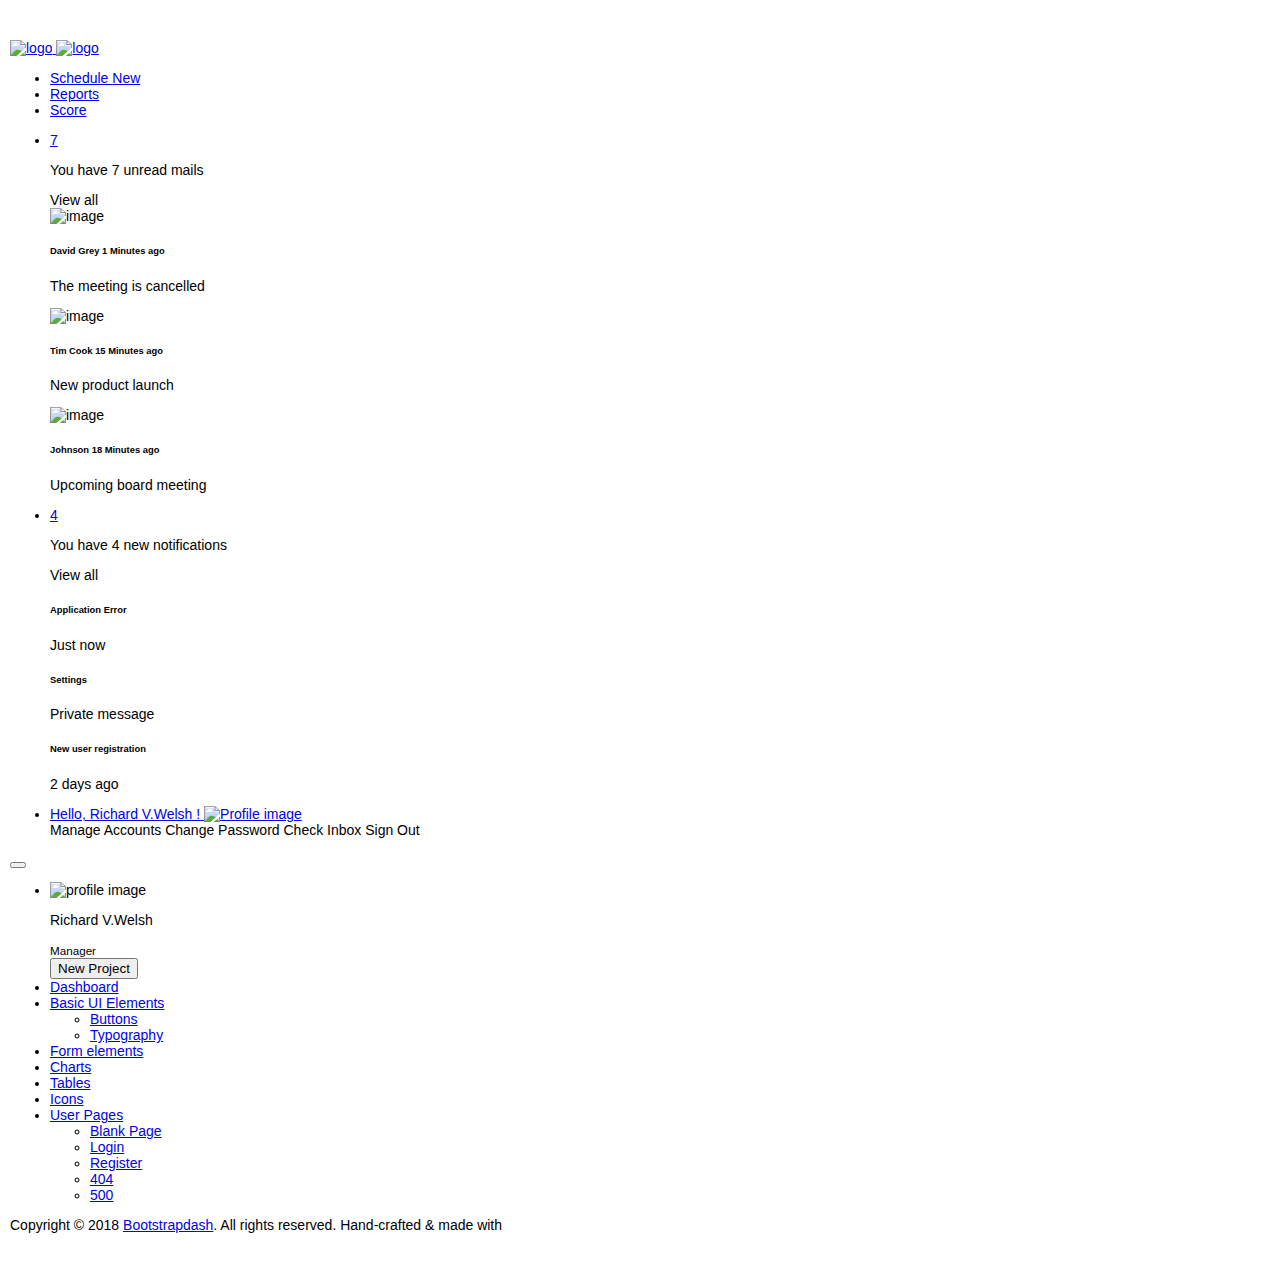
==== src/main/resources/templates/sysadmin/index.html @ c3a9cc81 "full calendar design" ====
<!DOCTYPE html>
<html lang="zh-cn" xmlns:th="http://www.thymeleaf.org">

<head>
  <!-- Required meta tags -->
  <meta charset="utf-8">
  <meta name="viewport" content="width=device-width, initial-scale=1, shrink-to-fit=no">
  <title>Star Admin Free Bootstrap Admin Dashboard Template</title>
  <!-- plugins:css -->
  <link rel="stylesheet" href="vendors/iconfonts/mdi/css/materialdesignicons.min.css">
  <link rel="stylesheet" href="vendors/css/vendor.bundle.base.css">
  <link rel="stylesheet" href="vendors/css/vendor.bundle.addons.css">
  <!-- endinject -->
  <!-- plugin css for this page -->
  <!-- End plugin css for this page -->
  <!-- inject:css -->
  <link rel="stylesheet" th:href="@{/css/style.css}">
  <link rel="stylesheet" th:href="@{/css/main.css}">
  <!-- endinject -->
  <link rel="shortcut icon" href="images/favicon.png" />
  <style>

    body {
      margin: 40px 10px;
      padding: 0;
      font-family: Arial, Helvetica Neue, Helvetica, sans-serif;
      font-size: 14px;
    }
  
    #calendar {
      max-width: 1400px;
      margin: 0 auto;
    }
  
  </style>
</head>

<body>
  <div class="container-scroller">
    <!-- partial:partials/_navbar.html -->
    <nav class="navbar default-layout col-lg-12 col-12 p-0 fixed-top d-flex flex-row">
      <div class="text-center navbar-brand-wrapper d-flex align-items-top justify-content-center">
        <a class="navbar-brand brand-logo" href="index.html">
          <img src="images/logo.svg" alt="logo" />
        </a>
        <a class="navbar-brand brand-logo-mini" href="index.html">
          <img src="images/logo-mini.svg" alt="logo" />
        </a>
      </div>
      <div class="navbar-menu-wrapper d-flex align-items-center">
        <ul class="navbar-nav navbar-nav-left header-links d-none d-md-flex">
          <li class="nav-item">
            <a href="#" class="nav-link">Schedule
              <span class="badge badge-primary ml-1">New</span>
            </a>
          </li>
          <li class="nav-item active">
            <a href="#" class="nav-link">
              <i class="mdi mdi-elevation-rise"></i>Reports</a>
          </li>
          <li class="nav-item">
            <a href="#" class="nav-link">
              <i class="mdi mdi-bookmark-plus-outline"></i>Score</a>
          </li>
        </ul>
        <ul class="navbar-nav navbar-nav-right">
          <li class="nav-item dropdown">
            <a class="nav-link count-indicator dropdown-toggle" id="messageDropdown" href="#" data-toggle="dropdown"
              aria-expanded="false">
              <i class="mdi mdi-file-document-box"></i>
              <span class="count">7</span>
            </a>
            <div class="dropdown-menu dropdown-menu-right navbar-dropdown preview-list"
              aria-labelledby="messageDropdown">
              <div class="dropdown-item">
                <p class="mb-0 font-weight-normal float-left">You have 7 unread mails
                </p>
                <span class="badge badge-info badge-pill float-right">View all</span>
              </div>
              <div class="dropdown-divider"></div>
              <a class="dropdown-item preview-item">
                <div class="preview-thumbnail">
                  <img src="images/faces/face4.jpg" alt="image" class="profile-pic">
                </div>
                <div class="preview-item-content flex-grow">
                  <h6 class="preview-subject ellipsis font-weight-medium text-dark">David Grey
                    <span class="float-right font-weight-light small-text">1 Minutes ago</span>
                  </h6>
                  <p class="font-weight-light small-text">
                    The meeting is cancelled
                  </p>
                </div>
              </a>
              <div class="dropdown-divider"></div>
              <a class="dropdown-item preview-item">
                <div class="preview-thumbnail">
                  <img src="images/faces/face2.jpg" alt="image" class="profile-pic">
                </div>
                <div class="preview-item-content flex-grow">
                  <h6 class="preview-subject ellipsis font-weight-medium text-dark">Tim Cook
                    <span class="float-right font-weight-light small-text">15 Minutes ago</span>
                  </h6>
                  <p class="font-weight-light small-text">
                    New product launch
                  </p>
                </div>
              </a>
              <div class="dropdown-divider"></div>
              <a class="dropdown-item preview-item">
                <div class="preview-thumbnail">
                  <img src="images/faces/face3.jpg" alt="image" class="profile-pic">
                </div>
                <div class="preview-item-content flex-grow">
                  <h6 class="preview-subject ellipsis font-weight-medium text-dark"> Johnson
                    <span class="float-right font-weight-light small-text">18 Minutes ago</span>
                  </h6>
                  <p class="font-weight-light small-text">
                    Upcoming board meeting
                  </p>
                </div>
              </a>
            </div>
          </li>
          <li class="nav-item dropdown">
            <a class="nav-link count-indicator dropdown-toggle" id="notificationDropdown" href="#"
              data-toggle="dropdown">
              <i class="mdi mdi-bell"></i>
              <span class="count">4</span>
            </a>
            <div class="dropdown-menu dropdown-menu-right navbar-dropdown preview-list"
              aria-labelledby="notificationDropdown">
              <a class="dropdown-item">
                <p class="mb-0 font-weight-normal float-left">You have 4 new notifications
                </p>
                <span class="badge badge-pill badge-warning float-right">View all</span>
              </a>
              <div class="dropdown-divider"></div>
              <a class="dropdown-item preview-item">
                <div class="preview-thumbnail">
                  <div class="preview-icon bg-success">
                    <i class="mdi mdi-alert-circle-outline mx-0"></i>
                  </div>
                </div>
                <div class="preview-item-content">
                  <h6 class="preview-subject font-weight-medium text-dark">Application Error</h6>
                  <p class="font-weight-light small-text">
                    Just now
                  </p>
                </div>
              </a>
              <div class="dropdown-divider"></div>
              <a class="dropdown-item preview-item">
                <div class="preview-thumbnail">
                  <div class="preview-icon bg-warning">
                    <i class="mdi mdi-comment-text-outline mx-0"></i>
                  </div>
                </div>
                <div class="preview-item-content">
                  <h6 class="preview-subject font-weight-medium text-dark">Settings</h6>
                  <p class="font-weight-light small-text">
                    Private message
                  </p>
                </div>
              </a>
              <div class="dropdown-divider"></div>
              <a class="dropdown-item preview-item">
                <div class="preview-thumbnail">
                  <div class="preview-icon bg-info">
                    <i class="mdi mdi-email-outline mx-0"></i>
                  </div>
                </div>
                <div class="preview-item-content">
                  <h6 class="preview-subject font-weight-medium text-dark">New user registration</h6>
                  <p class="font-weight-light small-text">
                    2 days ago
                  </p>
                </div>
              </a>
            </div>
          </li>
          <li class="nav-item dropdown d-none d-xl-inline-block">
            <a class="nav-link dropdown-toggle" id="UserDropdown" href="#" data-toggle="dropdown" aria-expanded="false">
              <span class="profile-text">Hello, Richard V.Welsh !</span>
              <img class="img-xs rounded-circle" src="images/faces/face1.jpg" alt="Profile image">
            </a>
            <div class="dropdown-menu dropdown-menu-right navbar-dropdown" aria-labelledby="UserDropdown">
              <a class="dropdown-item p-0">
                <div class="d-flex border-bottom">
                  <div class="py-3 px-4 d-flex align-items-center justify-content-center">
                    <i class="mdi mdi-bookmark-plus-outline mr-0 text-gray"></i>
                  </div>
                  <div class="py-3 px-4 d-flex align-items-center justify-content-center border-left border-right">
                    <i class="mdi mdi-account-outline mr-0 text-gray"></i>
                  </div>
                  <div class="py-3 px-4 d-flex align-items-center justify-content-center">
                    <i class="mdi mdi-alarm-check mr-0 text-gray"></i>
                  </div>
                </div>
              </a>
              <a class="dropdown-item mt-2">
                Manage Accounts
              </a>
              <a class="dropdown-item">
                Change Password
              </a>
              <a class="dropdown-item">
                Check Inbox
              </a>
              <a class="dropdown-item">
                Sign Out
              </a>
            </div>
          </li>
        </ul>
        <button class="navbar-toggler navbar-toggler-right d-lg-none align-self-center" type="button"
          data-toggle="offcanvas">
          <span class="mdi mdi-menu"></span>
        </button>
      </div>
    </nav>
    <!-- partial -->
    <div class="container-fluid page-body-wrapper">
      <!-- partial:partials/_sidebar.html -->
      <nav class="sidebar sidebar-offcanvas" id="sidebar">
        <ul class="nav">
          <li class="nav-item nav-profile">
            <div class="nav-link">
              <div class="user-wrapper">
                <div class="profile-image">
                  <img src="images/faces/face1.jpg" alt="profile image">
                </div>
                <div class="text-wrapper">
                  <p class="profile-name">Richard V.Welsh</p>
                  <div>
                    <small class="designation text-muted">Manager</small>
                    <span class="status-indicator online"></span>
                  </div>
                </div>
              </div>
              <button class="btn btn-success btn-block">New Project
                <i class="mdi mdi-plus"></i>
              </button>
            </div>
          </li>
          <li class="nav-item">
            <a class="nav-link" href="index.html">
              <i class="menu-icon mdi mdi-television"></i>
              <span class="menu-title">Dashboard</span>
            </a>
          </li>
          <li class="nav-item">
            <a class="nav-link" data-toggle="collapse" href="#ui-basic" aria-expanded="false" aria-controls="ui-basic">
              <i class="menu-icon mdi mdi-content-copy"></i>
              <span class="menu-title">Basic UI Elements</span>
              <i class="menu-arrow"></i>
            </a>
            <div class="collapse" id="ui-basic">
              <ul class="nav flex-column sub-menu">
                <li class="nav-item">
                  <a class="nav-link" href="pages/ui-features/buttons.html">Buttons</a>
                </li>
                <li class="nav-item">
                  <a class="nav-link" href="pages/ui-features/typography.html">Typography</a>
                </li>
              </ul>
            </div>
          </li>
          <li class="nav-item">
            <a class="nav-link" href="pages/forms/basic_elements.html">
              <i class="menu-icon mdi mdi-backup-restore"></i>
              <span class="menu-title">Form elements</span>
            </a>
          </li>
          <li class="nav-item">
            <a class="nav-link" href="pages/charts/chartjs.html">
              <i class="menu-icon mdi mdi-chart-line"></i>
              <span class="menu-title">Charts</span>
            </a>
          </li>
          <li class="nav-item">
            <a class="nav-link" href="pages/tables/basic-table.html">
              <i class="menu-icon mdi mdi-table"></i>
              <span class="menu-title">Tables</span>
            </a>
          </li>
          <li class="nav-item">
            <a class="nav-link" href="pages/icons/font-awesome.html">
              <i class="menu-icon mdi mdi-sticker"></i>
              <span class="menu-title">Icons</span>
            </a>
          </li>
          <li class="nav-item">
            <a class="nav-link" data-toggle="collapse" href="#auth" aria-expanded="false" aria-controls="auth">
              <i class="menu-icon mdi mdi-restart"></i>
              <span class="menu-title">User Pages</span>
              <i class="menu-arrow"></i>
            </a>
            <div class="collapse" id="auth">
              <ul class="nav flex-column sub-menu">
                <li class="nav-item">
                  <a class="nav-link" href="pages/samples/blank-page.html"> Blank Page </a>
                </li>
                <li class="nav-item">
                  <a class="nav-link" href="pages/samples/login.html"> Login </a>
                </li>
                <li class="nav-item">
                  <a class="nav-link" href="pages/samples/register.html"> Register </a>
                </li>
                <li class="nav-item">
                  <a class="nav-link" href="pages/samples/error-404.html"> 404 </a>
                </li>
                <li class="nav-item">
                  <a class="nav-link" href="pages/samples/error-500.html"> 500 </a>
                </li>
              </ul>
            </div>
          </li>
        </ul>
      </nav>
      <!-- main -->
      <div class="main-panel">
        <div class="content-wrapper">
          <div id="calendar"></div>
        </div>
        <!-- content-wrapper ends -->
        <!-- partial:partials/_footer.html -->
        <footer class="footer">
          <div class="container-fluid clearfix">
            <span class="text-muted d-block text-center text-sm-left d-sm-inline-block">Copyright © 2018
              <a href="http://www.bootstrapdash.com/" target="_blank">Bootstrapdash</a>. All rights reserved.</span>
            <span class="float-none float-sm-right d-block mt-1 mt-sm-0 text-center">Hand-crafted & made with
              <i class="mdi mdi-heart text-danger"></i>
            </span>
          </div>
        </footer>
        <!-- main -->
      </div>
      <!-- main-panel ends -->
    </div>
    <!-- page-body-wrapper ends -->
  </div>
  <!-- container-scroller -->

  <!-- plugins:js -->
  <script src="vendors/js/vendor.bundle.base.js"></script>
  <script src="vendors/js/vendor.bundle.addons.js"></script>
  <!-- endinject -->
  <!-- Plugin js for this page-->
  <!-- End plugin js for this page-->
  <!-- inject:js -->
  <script src="js/off-canvas.js"></script>
  <script src="js/misc.js"></script>
  <script src="main.min.js"></script>
  <script src="zh-cn.js"></script>
  <!-- endinject -->
  <!-- Custom js for this page-->
  <script src="js/dashboard.js"></script>

  <script>

    document.addEventListener('DOMContentLoaded', function () {
      var calendarEl = document.getElementById('calendar');

      var calendar = new FullCalendar.Calendar(calendarEl, {
        headerToolbar: {
        left: 'prev,next today',
        center: 'title',
        right: 'dayGridMonth,timeGridWeek,timeGridDay'
      },
        navLinks: true, // can click day/week names to navigate views
        editable: true,
        selectable: true,
        nowIndicator: true,
        dayMaxEvents: true, // allow "more" link when too many events
        locale:'zh-cn',
        events: [
          {
            title: 'All Day Event',
            start: '2020-06-01'
          },
          {
            title: 'Long Event',
            start: '2020-06-07',
            end: '2020-06-10'
          },
          {
            groupId: 999,
            title: 'Repeating Event',
            start: '2020-06-09T16:00:00'
          },
          {
            groupId: 999,
            title: 'Repeating Event',
            start: '2020-06-16T16:00:00'
          },
          {
            title: 'Conference',
            start: '2020-06-11',
            end: '2020-06-13'
          },
          {
            title: 'Meeting',
            start: '2020-06-12T10:30:00',
            end: '2020-06-12T12:30:00'
          },
          {
            title: 'Lunch',
            start: '2020-06-12T12:00:00'
          },
          {
            title: 'Meeting',
            start: '2020-06-12T14:30:00'
          },
          {
            title: 'Happy Hour',
            start: '2020-06-12T17:30:00'
          },
          {
            title: 'Dinner',
            start: '2020-06-12T20:00:00'
          },
          {
            title: 'Birthday Party',
            start: '2020-06-13T07:00:00'
          },
          {
            title: 'Click for Google',
            url: 'http://google.com/',
            start: '2020-06-28'
          }
        ]
      });

      calendar.render();
      $(".fc-button").css("height","auto");
    });

  </script>
  <!-- End custom js for this page-->
</body>

</html>
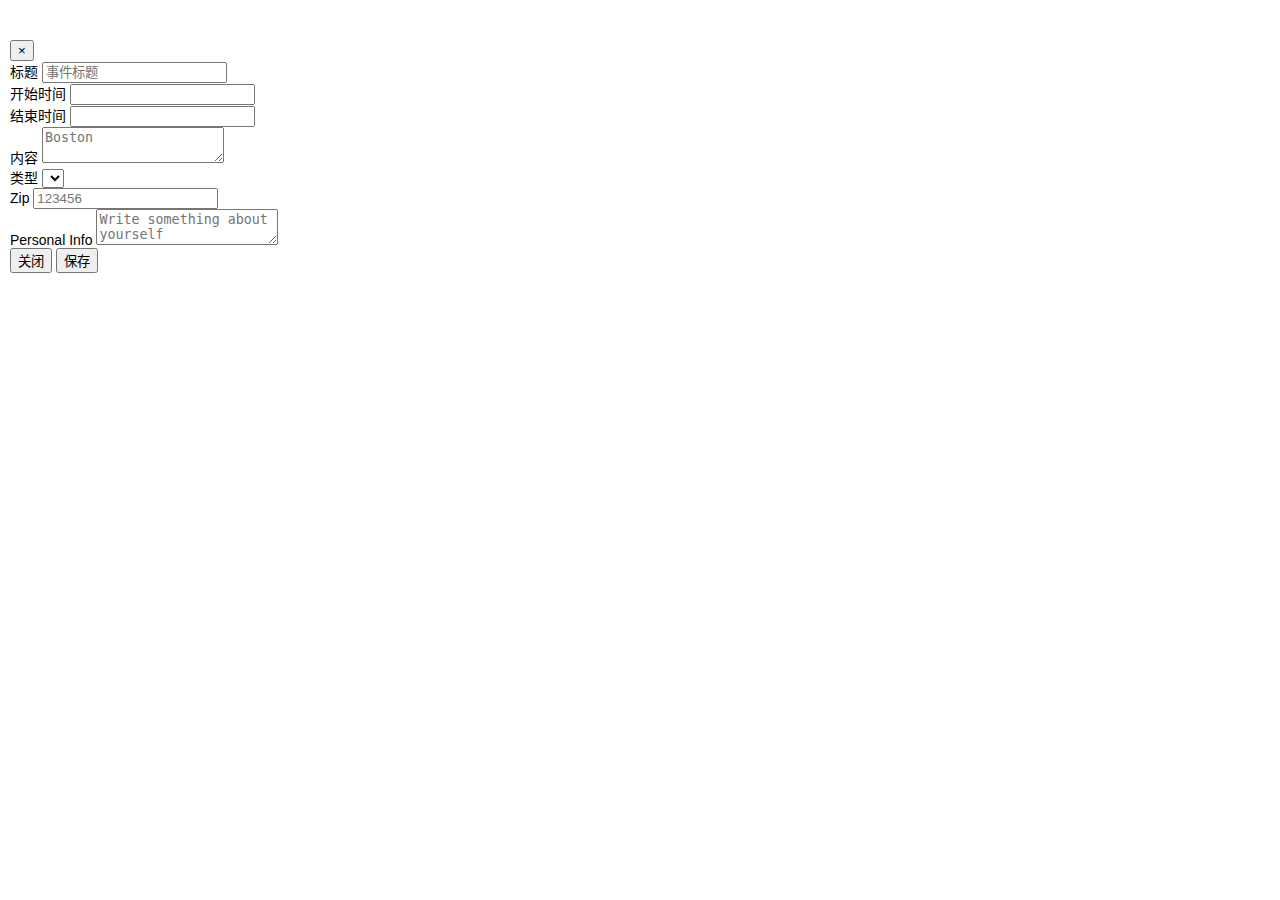
==== commit ae035e59: "full calendar design" ====
--- a/src/main/resources/templates/sysadmin/index.html
+++ b/src/main/resources/templates/sysadmin/index.html
@@ -6,18 +6,16 @@
   <meta charset="utf-8">
   <meta name="viewport" content="width=device-width, initial-scale=1, shrink-to-fit=no">
   <title>Star Admin Free Bootstrap Admin Dashboard Template</title>
-  <!-- plugins:css -->
-  <link rel="stylesheet" href="vendors/iconfonts/mdi/css/materialdesignicons.min.css">
-  <link rel="stylesheet" href="vendors/css/vendor.bundle.base.css">
-  <link rel="stylesheet" href="vendors/css/vendor.bundle.addons.css">
-  <!-- endinject -->
-  <!-- plugin css for this page -->
-  <!-- End plugin css for this page -->
-  <!-- inject:css -->
+
+  <link rel="stylesheet" th:href="@{/vendors/iconfonts/mdi/css/materialdesignicons.min.css}">
+  <!--  <link rel="stylesheet" th:href="@{/vendors/css/vendor.bundle.base.css}">-->
+  <!--  <link rel="stylesheet" th:href="@{/vendors/css/vendor.bundle.addons.css}">-->
+
   <link rel="stylesheet" th:href="@{/css/style.css}">
   <link rel="stylesheet" th:href="@{/css/main.css}">
+  <link rel="stylesheet" th:href="@{/css/bootstrap.min.css}">
   <!-- endinject -->
-  <link rel="shortcut icon" href="images/favicon.png" />
+  <link rel="shortcut icon" th:href="@{/images/favicon.png}"/>
   <style>
 
     body {
@@ -26,417 +24,172 @@
       font-family: Arial, Helvetica Neue, Helvetica, sans-serif;
       font-size: 14px;
     }
-  
+
     #calendar {
       max-width: 1400px;
       margin: 0 auto;
     }
-  
+
   </style>
 </head>
 
 <body>
-  <div class="container-scroller">
-    <!-- partial:partials/_navbar.html -->
-    <nav class="navbar default-layout col-lg-12 col-12 p-0 fixed-top d-flex flex-row">
-      <div class="text-center navbar-brand-wrapper d-flex align-items-top justify-content-center">
-        <a class="navbar-brand brand-logo" href="index.html">
-          <img src="images/logo.svg" alt="logo" />
-        </a>
-        <a class="navbar-brand brand-logo-mini" href="index.html">
-          <img src="images/logo-mini.svg" alt="logo" />
-        </a>
+<div class="container-scroller">
+  <!--top menu-->
+  <nav th:replace="/topmenu::topbar"></nav>
+  <div class="container-fluid page-body-wrapper">
+    <!-- left menu -->
+    <nav th:replace="/leftmenu::sidebar"></nav>
+    <!-- main -->
+    <div class="main-panel">
+      <div class="content-wrapper">
+        <div id="calendar"></div>
       </div>
-      <div class="navbar-menu-wrapper d-flex align-items-center">
-        <ul class="navbar-nav navbar-nav-left header-links d-none d-md-flex">
-          <li class="nav-item">
-            <a href="#" class="nav-link">Schedule
-              <span class="badge badge-primary ml-1">New</span>
-            </a>
-          </li>
-          <li class="nav-item active">
-            <a href="#" class="nav-link">
-              <i class="mdi mdi-elevation-rise"></i>Reports</a>
-          </li>
-          <li class="nav-item">
-            <a href="#" class="nav-link">
-              <i class="mdi mdi-bookmark-plus-outline"></i>Score</a>
-          </li>
-        </ul>
-        <ul class="navbar-nav navbar-nav-right">
-          <li class="nav-item dropdown">
-            <a class="nav-link count-indicator dropdown-toggle" id="messageDropdown" href="#" data-toggle="dropdown"
-              aria-expanded="false">
-              <i class="mdi mdi-file-document-box"></i>
-              <span class="count">7</span>
-            </a>
-            <div class="dropdown-menu dropdown-menu-right navbar-dropdown preview-list"
-              aria-labelledby="messageDropdown">
-              <div class="dropdown-item">
-                <p class="mb-0 font-weight-normal float-left">You have 7 unread mails
-                </p>
-                <span class="badge badge-info badge-pill float-right">View all</span>
-              </div>
-              <div class="dropdown-divider"></div>
-              <a class="dropdown-item preview-item">
-                <div class="preview-thumbnail">
-                  <img src="images/faces/face4.jpg" alt="image" class="profile-pic">
-                </div>
-                <div class="preview-item-content flex-grow">
-                  <h6 class="preview-subject ellipsis font-weight-medium text-dark">David Grey
-                    <span class="float-right font-weight-light small-text">1 Minutes ago</span>
-                  </h6>
-                  <p class="font-weight-light small-text">
-                    The meeting is cancelled
-                  </p>
-                </div>
-              </a>
-              <div class="dropdown-divider"></div>
-              <a class="dropdown-item preview-item">
-                <div class="preview-thumbnail">
-                  <img src="images/faces/face2.jpg" alt="image" class="profile-pic">
-                </div>
-                <div class="preview-item-content flex-grow">
-                  <h6 class="preview-subject ellipsis font-weight-medium text-dark">Tim Cook
-                    <span class="float-right font-weight-light small-text">15 Minutes ago</span>
-                  </h6>
-                  <p class="font-weight-light small-text">
-                    New product launch
-                  </p>
-                </div>
-              </a>
-              <div class="dropdown-divider"></div>
-              <a class="dropdown-item preview-item">
-                <div class="preview-thumbnail">
-                  <img src="images/faces/face3.jpg" alt="image" class="profile-pic">
-                </div>
-                <div class="preview-item-content flex-grow">
-                  <h6 class="preview-subject ellipsis font-weight-medium text-dark"> Johnson
-                    <span class="float-right font-weight-light small-text">18 Minutes ago</span>
-                  </h6>
-                  <p class="font-weight-light small-text">
-                    Upcoming board meeting
-                  </p>
-                </div>
-              </a>
-            </div>
-          </li>
-          <li class="nav-item dropdown">
-            <a class="nav-link count-indicator dropdown-toggle" id="notificationDropdown" href="#"
-              data-toggle="dropdown">
-              <i class="mdi mdi-bell"></i>
-              <span class="count">4</span>
-            </a>
-            <div class="dropdown-menu dropdown-menu-right navbar-dropdown preview-list"
-              aria-labelledby="notificationDropdown">
-              <a class="dropdown-item">
-                <p class="mb-0 font-weight-normal float-left">You have 4 new notifications
-                </p>
-                <span class="badge badge-pill badge-warning float-right">View all</span>
-              </a>
-              <div class="dropdown-divider"></div>
-              <a class="dropdown-item preview-item">
-                <div class="preview-thumbnail">
-                  <div class="preview-icon bg-success">
-                    <i class="mdi mdi-alert-circle-outline mx-0"></i>
-                  </div>
-                </div>
-                <div class="preview-item-content">
-                  <h6 class="preview-subject font-weight-medium text-dark">Application Error</h6>
-                  <p class="font-weight-light small-text">
-                    Just now
-                  </p>
-                </div>
-              </a>
-              <div class="dropdown-divider"></div>
-              <a class="dropdown-item preview-item">
-                <div class="preview-thumbnail">
-                  <div class="preview-icon bg-warning">
-                    <i class="mdi mdi-comment-text-outline mx-0"></i>
-                  </div>
-                </div>
-                <div class="preview-item-content">
-                  <h6 class="preview-subject font-weight-medium text-dark">Settings</h6>
-                  <p class="font-weight-light small-text">
-                    Private message
-                  </p>
-                </div>
-              </a>
-              <div class="dropdown-divider"></div>
-              <a class="dropdown-item preview-item">
-                <div class="preview-thumbnail">
-                  <div class="preview-icon bg-info">
-                    <i class="mdi mdi-email-outline mx-0"></i>
-                  </div>
-                </div>
-                <div class="preview-item-content">
-                  <h6 class="preview-subject font-weight-medium text-dark">New user registration</h6>
-                  <p class="font-weight-light small-text">
-                    2 days ago
-                  </p>
-                </div>
-              </a>
-            </div>
-          </li>
-          <li class="nav-item dropdown d-none d-xl-inline-block">
-            <a class="nav-link dropdown-toggle" id="UserDropdown" href="#" data-toggle="dropdown" aria-expanded="false">
-              <span class="profile-text">Hello, Richard V.Welsh !</span>
-              <img class="img-xs rounded-circle" src="images/faces/face1.jpg" alt="Profile image">
-            </a>
-            <div class="dropdown-menu dropdown-menu-right navbar-dropdown" aria-labelledby="UserDropdown">
-              <a class="dropdown-item p-0">
-                <div class="d-flex border-bottom">
-                  <div class="py-3 px-4 d-flex align-items-center justify-content-center">
-                    <i class="mdi mdi-bookmark-plus-outline mr-0 text-gray"></i>
-                  </div>
-                  <div class="py-3 px-4 d-flex align-items-center justify-content-center border-left border-right">
-                    <i class="mdi mdi-account-outline mr-0 text-gray"></i>
-                  </div>
-                  <div class="py-3 px-4 d-flex align-items-center justify-content-center">
-                    <i class="mdi mdi-alarm-check mr-0 text-gray"></i>
-                  </div>
-                </div>
-              </a>
-              <a class="dropdown-item mt-2">
-                Manage Accounts
-              </a>
-              <a class="dropdown-item">
-                Change Password
-              </a>
-              <a class="dropdown-item">
-                Check Inbox
-              </a>
-              <a class="dropdown-item">
-                Sign Out
-              </a>
-            </div>
-          </li>
-        </ul>
-        <button class="navbar-toggler navbar-toggler-right d-lg-none align-self-center" type="button"
-          data-toggle="offcanvas">
-          <span class="mdi mdi-menu"></span>
-        </button>
-      </div>
-    </nav>
-    <!-- partial -->
-    <div class="container-fluid page-body-wrapper">
-      <!-- partial:partials/_sidebar.html -->
-      <nav class="sidebar sidebar-offcanvas" id="sidebar">
-        <ul class="nav">
-          <li class="nav-item nav-profile">
-            <div class="nav-link">
-              <div class="user-wrapper">
-                <div class="profile-image">
-                  <img src="images/faces/face1.jpg" alt="profile image">
-                </div>
-                <div class="text-wrapper">
-                  <p class="profile-name">Richard V.Welsh</p>
-                  <div>
-                    <small class="designation text-muted">Manager</small>
-                    <span class="status-indicator online"></span>
-                  </div>
-                </div>
-              </div>
-              <button class="btn btn-success btn-block">New Project
-                <i class="mdi mdi-plus"></i>
-              </button>
-            </div>
-          </li>
-          <li class="nav-item">
-            <a class="nav-link" href="index.html">
-              <i class="menu-icon mdi mdi-television"></i>
-              <span class="menu-title">Dashboard</span>
-            </a>
-          </li>
-          <li class="nav-item">
-            <a class="nav-link" data-toggle="collapse" href="#ui-basic" aria-expanded="false" aria-controls="ui-basic">
-              <i class="menu-icon mdi mdi-content-copy"></i>
-              <span class="menu-title">Basic UI Elements</span>
-              <i class="menu-arrow"></i>
-            </a>
-            <div class="collapse" id="ui-basic">
-              <ul class="nav flex-column sub-menu">
-                <li class="nav-item">
-                  <a class="nav-link" href="pages/ui-features/buttons.html">Buttons</a>
-                </li>
-                <li class="nav-item">
-                  <a class="nav-link" href="pages/ui-features/typography.html">Typography</a>
-                </li>
-              </ul>
-            </div>
-          </li>
-          <li class="nav-item">
-            <a class="nav-link" href="pages/forms/basic_elements.html">
-              <i class="menu-icon mdi mdi-backup-restore"></i>
-              <span class="menu-title">Form elements</span>
-            </a>
-          </li>
-          <li class="nav-item">
-            <a class="nav-link" href="pages/charts/chartjs.html">
-              <i class="menu-icon mdi mdi-chart-line"></i>
-              <span class="menu-title">Charts</span>
-            </a>
-          </li>
-          <li class="nav-item">
-            <a class="nav-link" href="pages/tables/basic-table.html">
-              <i class="menu-icon mdi mdi-table"></i>
-              <span class="menu-title">Tables</span>
-            </a>
-          </li>
-          <li class="nav-item">
-            <a class="nav-link" href="pages/icons/font-awesome.html">
-              <i class="menu-icon mdi mdi-sticker"></i>
-              <span class="menu-title">Icons</span>
-            </a>
-          </li>
-          <li class="nav-item">
-            <a class="nav-link" data-toggle="collapse" href="#auth" aria-expanded="false" aria-controls="auth">
-              <i class="menu-icon mdi mdi-restart"></i>
-              <span class="menu-title">User Pages</span>
-              <i class="menu-arrow"></i>
-            </a>
-            <div class="collapse" id="auth">
-              <ul class="nav flex-column sub-menu">
-                <li class="nav-item">
-                  <a class="nav-link" href="pages/samples/blank-page.html"> Blank Page </a>
-                </li>
-                <li class="nav-item">
-                  <a class="nav-link" href="pages/samples/login.html"> Login </a>
-                </li>
-                <li class="nav-item">
-                  <a class="nav-link" href="pages/samples/register.html"> Register </a>
-                </li>
-                <li class="nav-item">
-                  <a class="nav-link" href="pages/samples/error-404.html"> 404 </a>
-                </li>
-                <li class="nav-item">
-                  <a class="nav-link" href="pages/samples/error-500.html"> 500 </a>
-                </li>
-              </ul>
-            </div>
-          </li>
-        </ul>
-      </nav>
+      <!-- content-wrapper ends -->
+      <!-- partial:partials/_footer.html -->
+      <footer th:replace="/footer::foot"></footer>
       <!-- main -->
-      <div class="main-panel">
-        <div class="content-wrapper">
-          <div id="calendar"></div>
-        </div>
-        <!-- content-wrapper ends -->
-        <!-- partial:partials/_footer.html -->
-        <footer class="footer">
-          <div class="container-fluid clearfix">
-            <span class="text-muted d-block text-center text-sm-left d-sm-inline-block">Copyright © 2018
-              <a href="http://www.bootstrapdash.com/" target="_blank">Bootstrapdash</a>. All rights reserved.</span>
-            <span class="float-none float-sm-right d-block mt-1 mt-sm-0 text-center">Hand-crafted & made with
-              <i class="mdi mdi-heart text-danger"></i>
-            </span>
-          </div>
-        </footer>
-        <!-- main -->
-      </div>
-      <!-- main-panel ends -->
     </div>
-    <!-- page-body-wrapper ends -->
+    <!-- main-panel ends -->
   </div>
-  <!-- container-scroller -->
+  <!-- page-body-wrapper ends -->
+</div>
+<!-- container-scroller -->
 
-  <!-- plugins:js -->
-  <script src="vendors/js/vendor.bundle.base.js"></script>
-  <script src="vendors/js/vendor.bundle.addons.js"></script>
-  <!-- endinject -->
-  <!-- Plugin js for this page-->
-  <!-- End plugin js for this page-->
-  <!-- inject:js -->
-  <script src="js/off-canvas.js"></script>
-  <script src="js/misc.js"></script>
-  <script src="main.min.js"></script>
-  <script src="zh-cn.js"></script>
-  <!-- endinject -->
-  <!-- Custom js for this page-->
-  <script src="js/dashboard.js"></script>
+<script th:src="@{/js/jquery.min.js}"></script>
+<script th:src="@{/vendors/js/vendor.bundle.base.js}"></script>
+<script th:src="@{/vendors/js/vendor.bundle.addons.js}"></script>
 
-  <script>
+<script th:src="@{/js/off-canvas.js}"></script>
+<script th:src="@{/js/misc.js}"></script>
+<script th:src="@{/js/main.min.js}"></script>
+<script th:src="@{/js/zh-cn.js}"></script>
+<!-- endinject -->
+<!-- Custom js for this page-->
+<script th:src="@{/js/dashboard.js}"></script>
+<script th:src="@{/js/bootstrap.min.js}"></script>
+
+<script>
 
     document.addEventListener('DOMContentLoaded', function () {
-      var calendarEl = document.getElementById('calendar');
+        var calendarEl = document.getElementById('calendar');
 
-      var calendar = new FullCalendar.Calendar(calendarEl, {
-        headerToolbar: {
-        left: 'prev,next today',
-        center: 'title',
-        right: 'dayGridMonth,timeGridWeek,timeGridDay'
-      },
-        navLinks: true, // can click day/week names to navigate views
-        editable: true,
-        selectable: true,
-        nowIndicator: true,
-        dayMaxEvents: true, // allow "more" link when too many events
-        locale:'zh-cn',
-        events: [
-          {
-            title: 'All Day Event',
-            start: '2020-06-01'
-          },
-          {
-            title: 'Long Event',
-            start: '2020-06-07',
-            end: '2020-06-10'
-          },
-          {
-            groupId: 999,
-            title: 'Repeating Event',
-            start: '2020-06-09T16:00:00'
-          },
-          {
-            groupId: 999,
-            title: 'Repeating Event',
-            start: '2020-06-16T16:00:00'
-          },
-          {
-            title: 'Conference',
-            start: '2020-06-11',
-            end: '2020-06-13'
-          },
-          {
-            title: 'Meeting',
-            start: '2020-06-12T10:30:00',
-            end: '2020-06-12T12:30:00'
-          },
-          {
-            title: 'Lunch',
-            start: '2020-06-12T12:00:00'
-          },
-          {
-            title: 'Meeting',
-            start: '2020-06-12T14:30:00'
-          },
-          {
-            title: 'Happy Hour',
-            start: '2020-06-12T17:30:00'
-          },
-          {
-            title: 'Dinner',
-            start: '2020-06-12T20:00:00'
-          },
-          {
-            title: 'Birthday Party',
-            start: '2020-06-13T07:00:00'
-          },
-          {
-            title: 'Click for Google',
-            url: 'http://google.com/',
-            start: '2020-06-28'
-          }
-        ]
-      });
+        var calendar = new FullCalendar.Calendar(calendarEl, {
+            headerToolbar: {
+                left: 'prev,next today',
+                center: 'title',
+                right: 'dayGridMonth,timeGridWeek,timeGridDay'
+            },
+            navLinks: true, // can click day/week names to navigate views
+            editable: true,
+            selectable: true,
+            nowIndicator: true,
+            businessHours: true,
+            droppable: true,
+            dayMaxEvents: true, // allow "more" link when too many events
+            locale: 'zh-cn',
+            events: function (info, successCallback, failureCallback) {
+                $.ajax({
+                    url: "/web/events",
+                    method: "get",
+                    dataType: "json",
+                    success: function (res) {
+                        successCallback(res.data);
+                    }
+                });
+            },
+            eventClick: function (info) {
+                let event = info.event;
+                $("#event_title").html('修改: ' + event.title);
+                $("#eventModal").modal({backdrop: true, show: true});
+            },
+            dateClick: function (info) {
+                $("#event_title").html('添加事件: ' + info.dateStr);
+                $("#eventModal").modal({backdrop: 'static', show: true});
+            }
+        });
 
-      calendar.render();
-      $(".fc-button").css("height","auto");
+        calendar.render();
+        //$(".fc-button").css("height","auto");
     });
 
-  </script>
-  <!-- End custom js for this page-->
+</script>
+<!-- End custom js for this page-->
+
+<div class="modal fade" id="eventModal">
+  <div class="modal-dialog modal-dialog-centered">
+    <div class="modal-content">
+
+      <div class="modal-header">
+        <h4 class="modal-title" id="event_title"></h4>
+        <button type="button" class="close" data-dismiss="modal" aria-hidden="true">&times;</button>
+      </div>
+
+      <div class="modal-body">
+
+        <div class="row">
+          <div class="col-md-12">
+            <div class="form-group">
+              <label for="title" class="control-label">标题</label>
+              <input type="text" class="form-control" name="title" id="title" placeholder="事件标题">
+            </div>
+          </div>
+        </div>
+
+        <div class="row">
+          <div class="col-md-6">
+            <div class="form-group">
+              <label for="start" class="control-label">开始时间</label>
+              <input type="text" class="form-control" name="start" id="start" placeholder="">
+            </div>
+          </div>
+          <div class="col-md-6">
+            <div class="form-group">
+              <label for="end" class="control-label">结束时间</label>
+              <input type="text" class="form-control" name="end" id="end" placeholder="">
+            </div>
+          </div>
+        </div>
+        <div class="row">
+          <div class="col-md-12">
+            <div class="form-group">
+              <label for="content" class="control-label">内容</label>
+              <textarea class="form-control" name="content" id="content" placeholder="Boston"></textarea>
+            </div>
+          </div>
+          <div class="col-md-4">
+            <div class="form-group">
+              <label for="type" class="control-label">类型</label>
+              <select class="form-control" name="type" id="type" placeholder="United States">
+              </select>
+            </div>
+          </div>
+          <div class="col-md-4">
+            <div class="form-group">
+              <label for="field-6" class="control-label">Zip</label>
+              <input type="text" class="form-control" id="field-6" placeholder="123456">
+            </div>
+          </div>
+        </div>
+        <div class="row">
+          <div class="col-md-12">
+            <div class="form-group no-margin">
+              <label for="field-7" class="control-label">Personal Info</label>
+              <textarea class="form-control autogrow" id="field-7" placeholder="Write something about yourself"></textarea>
+            </div>
+
+          </div>
+        </div>
+
+      </div>
+
+      <div class="modal-footer">
+        <button type="button" class="btn btn-white" data-dismiss="modal">关闭</button>
+        <button type="button" class="btn btn-primary">保存</button>
+      </div>
+    </div>
+  </div>
+</div>
 </body>
 
 </html>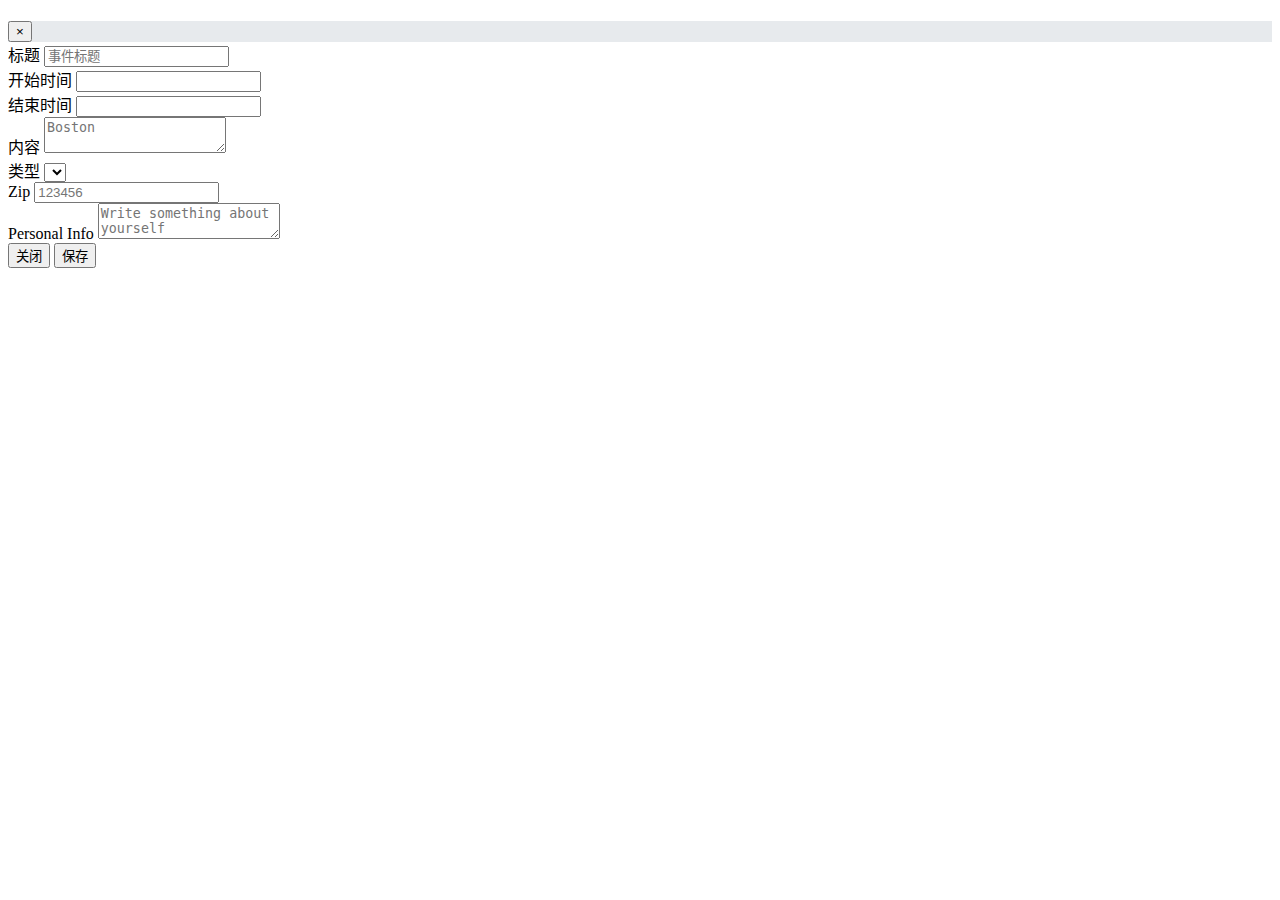
==== commit 71e1a7b8: "full calendar design" ====
--- a/src/main/resources/templates/sysadmin/index.html
+++ b/src/main/resources/templates/sysadmin/index.html
@@ -8,8 +8,8 @@
   <title>Star Admin Free Bootstrap Admin Dashboard Template</title>
 
   <link rel="stylesheet" th:href="@{/vendors/iconfonts/mdi/css/materialdesignicons.min.css}">
-  <!--  <link rel="stylesheet" th:href="@{/vendors/css/vendor.bundle.base.css}">-->
-  <!--  <link rel="stylesheet" th:href="@{/vendors/css/vendor.bundle.addons.css}">-->
+<!--    <link rel="stylesheet" th:href="@{/vendors/css/vendor.bundle.base.css}">-->
+<!--    <link rel="stylesheet" th:href="@{/vendors/css/vendor.bundle.addons.css}">-->
 
   <link rel="stylesheet" th:href="@{/css/style.css}">
   <link rel="stylesheet" th:href="@{/css/main.css}">
@@ -18,17 +18,20 @@
   <link rel="shortcut icon" th:href="@{/images/favicon.png}"/>
   <style>
 
-    body {
-      margin: 40px 10px;
-      padding: 0;
-      font-family: Arial, Helvetica Neue, Helvetica, sans-serif;
-      font-size: 14px;
-    }
+    /*body {*/
+    /*  margin: 40px 10px;*/
+    /*  padding: 0;*/
+    /*  font-family: Arial, Helvetica Neue, Helvetica, sans-serif;*/
+    /*  font-size: 14px;*/
+    /*}*/
 
     #calendar {
       max-width: 1400px;
       margin: 0 auto;
     }
+
+
+
 
   </style>
 </head>
@@ -37,13 +40,13 @@
 <div class="container-scroller">
   <!--top menu-->
   <nav th:replace="/topmenu::topbar"></nav>
-  <div class="container-fluid page-body-wrapper">
+  <div class="container-fluid page-body-wrapper" style="padding-left: 0px; padding-right: 0px">
     <!-- left menu -->
     <nav th:replace="/leftmenu::sidebar"></nav>
     <!-- main -->
     <div class="main-panel">
       <div class="content-wrapper">
-        <div id="calendar"></div>
+          <div id="calendar"></div>
       </div>
       <!-- content-wrapper ends -->
       <!-- partial:partials/_footer.html -->
@@ -120,7 +123,7 @@
   <div class="modal-dialog modal-dialog-centered">
     <div class="modal-content">
 
-      <div class="modal-header">
+      <div class="modal-header" style="background-color: rgb(231,234,237)">
         <h4 class="modal-title" id="event_title"></h4>
         <button type="button" class="close" data-dismiss="modal" aria-hidden="true">&times;</button>
       </div>
@@ -184,7 +187,7 @@
       </div>
 
       <div class="modal-footer">
-        <button type="button" class="btn btn-white" data-dismiss="modal">关闭</button>
+        <button type="button" class="btn btn-secondary" data-dismiss="modal">关闭</button>
         <button type="button" class="btn btn-primary">保存</button>
       </div>
     </div>
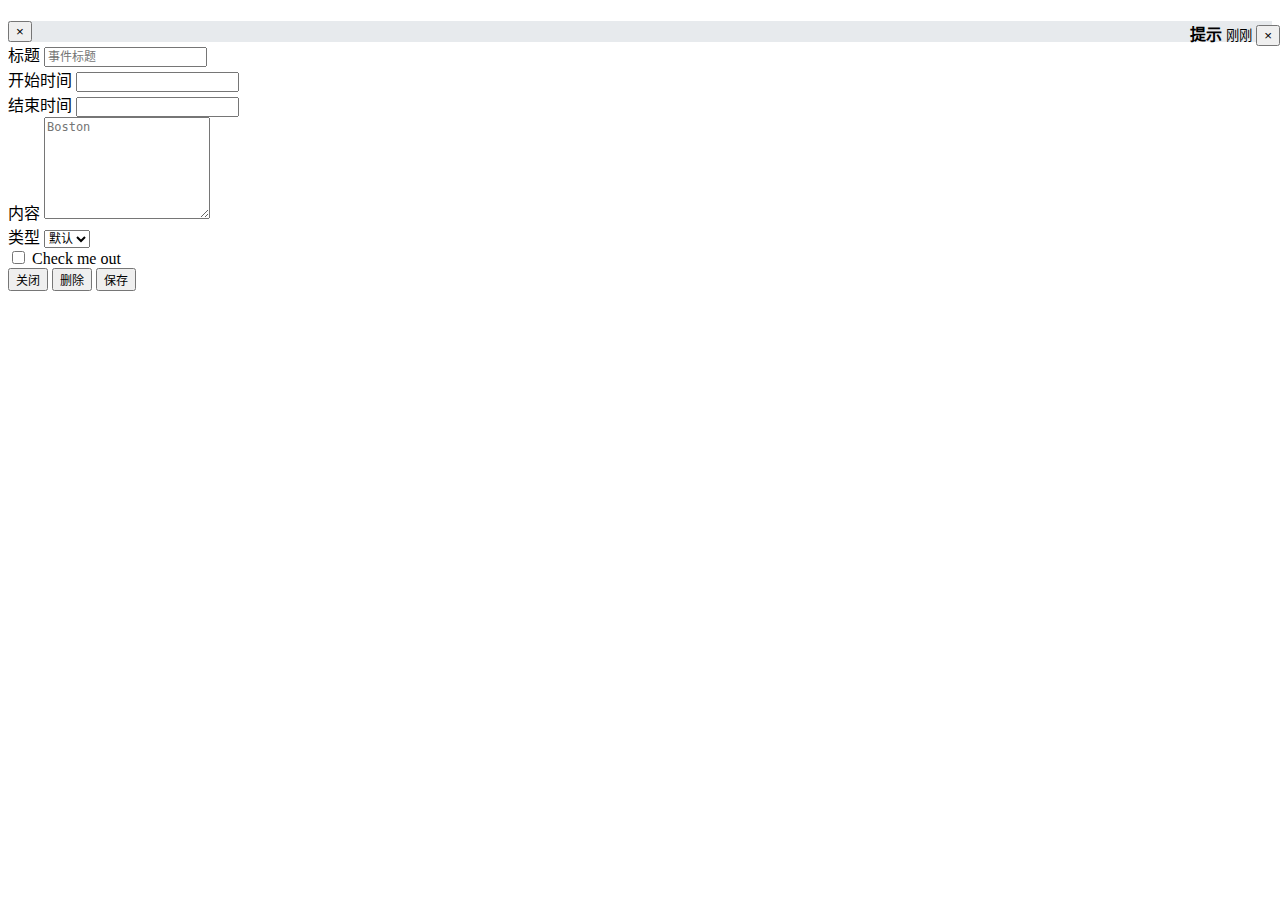
==== commit cbdebadf: "full calendar design" ====
--- a/src/main/resources/templates/sysadmin/index.html
+++ b/src/main/resources/templates/sysadmin/index.html
@@ -7,13 +7,13 @@
   <meta name="viewport" content="width=device-width, initial-scale=1, shrink-to-fit=no">
   <title>Star Admin Free Bootstrap Admin Dashboard Template</title>
 
+  <link rel="stylesheet" th:href="@{/css/bootstrap.min.css}">
   <link rel="stylesheet" th:href="@{/vendors/iconfonts/mdi/css/materialdesignicons.min.css}">
-<!--    <link rel="stylesheet" th:href="@{/vendors/css/vendor.bundle.base.css}">-->
-<!--    <link rel="stylesheet" th:href="@{/vendors/css/vendor.bundle.addons.css}">-->
+  <!--    <link rel="stylesheet" th:href="@{/vendors/css/vendor.bundle.base.css}">-->
+  <!--    <link rel="stylesheet" th:href="@{/vendors/css/vendor.bundle.addons.css}">-->
 
   <link rel="stylesheet" th:href="@{/css/style.css}">
   <link rel="stylesheet" th:href="@{/css/main.css}">
-  <link rel="stylesheet" th:href="@{/css/bootstrap.min.css}">
   <!-- endinject -->
   <link rel="shortcut icon" th:href="@{/images/favicon.png}"/>
   <style>
@@ -46,6 +46,18 @@
     <!-- main -->
     <div class="main-panel">
       <div class="content-wrapper">
+        <div class="toast" role="alert" aria-live="assertive" aria-atomic="true" data-delay="5000" style="position: absolute; right:0; z-index: 999">
+          <div class="toast-header">
+            <strong class="mr-auto">提示</strong>
+            <small>刚刚</small>
+            <button type="button" class="ml-2 mb-1 close" data-dismiss="toast" aria-label="Close">
+              <span aria-hidden="true">&times;</span>
+            </button>
+          </div>
+          <div class="toast-body" id="toastContent">
+
+          </div>
+        </div>
           <div id="calendar"></div>
       </div>
       <!-- content-wrapper ends -->
@@ -104,11 +116,20 @@
             eventClick: function (info) {
                 let event = info.event;
                 $("#event_title").html('修改: ' + event.title);
+                $("#title").val(event.title);
+                $("#start").val(event.start);
                 $("#eventModal").modal({backdrop: true, show: true});
             },
             dateClick: function (info) {
                 $("#event_title").html('添加事件: ' + info.dateStr);
-                $("#eventModal").modal({backdrop: 'static', show: true});
+                $("#start").val(info.dateStr);
+                $("#eventModal").modal({backdrop: true, show: true});
+            },
+            eventMouseEnter: function () {
+                $("#calendar").css("cursor","pointer");
+            },
+            eventMouseLeave: function () {
+                $("#calendar").css("cursor","default");
             }
         });
 
@@ -128,13 +149,13 @@
         <button type="button" class="close" data-dismiss="modal" aria-hidden="true">&times;</button>
       </div>
 
-      <div class="modal-body">
+      <div class="modal-body" style="background-color: white">
 
         <div class="row">
           <div class="col-md-12">
             <div class="form-group">
               <label for="title" class="control-label">标题</label>
-              <input type="text" class="form-control" name="title" id="title" placeholder="事件标题">
+              <input type="text" class="form-control" name="title" id="title" placeholder="事件标题" style="font-size: 12px">
             </div>
           </div>
         </div>
@@ -143,13 +164,13 @@
           <div class="col-md-6">
             <div class="form-group">
               <label for="start" class="control-label">开始时间</label>
-              <input type="text" class="form-control" name="start" id="start" placeholder="">
+              <input type="text" class="form-control" name="start" id="start" placeholder="" style="font-size: 12px">
             </div>
           </div>
           <div class="col-md-6">
             <div class="form-group">
               <label for="end" class="control-label">结束时间</label>
-              <input type="text" class="form-control" name="end" id="end" placeholder="">
+              <input type="text" class="form-control" name="end" id="end" placeholder="" style="font-size: 12px">
             </div>
           </div>
         </div>
@@ -157,38 +178,34 @@
           <div class="col-md-12">
             <div class="form-group">
               <label for="content" class="control-label">内容</label>
-              <textarea class="form-control" name="content" id="content" placeholder="Boston"></textarea>
-            </div>
-          </div>
-          <div class="col-md-4">
+              <textarea class="form-control" name="content" id="content" placeholder="Boston" style="font-size: 12px; height: 8em"></textarea>
+            </div>
+          </div>
+        </div>
+        <div class="row">
+          <div class="col-sm-6">
             <div class="form-group">
               <label for="type" class="control-label">类型</label>
-              <select class="form-control" name="type" id="type" placeholder="United States">
+              <select class="form-control" name="type" id="type" style="font-size: 12px">
+                <option style="font-size: 12px">默认</option>
               </select>
             </div>
           </div>
-          <div class="col-md-4">
-            <div class="form-group">
-              <label for="field-6" class="control-label">Zip</label>
-              <input type="text" class="form-control" id="field-6" placeholder="123456">
-            </div>
-          </div>
-        </div>
-        <div class="row">
-          <div class="col-md-12">
-            <div class="form-group no-margin">
-              <label for="field-7" class="control-label">Personal Info</label>
-              <textarea class="form-control autogrow" id="field-7" placeholder="Write something about yourself"></textarea>
-            </div>
-
-          </div>
-        </div>
-
+        </div>
+        <div class="row">
+          <div class="form-group">
+            <div class="form-group form-check">
+              <input type="checkbox" class="" id="exampleCheck1">
+              <label class="form-check-label" for="exampleCheck1">Check me out</label>
+            </div>
+          </div>
+        </div>
       </div>
 
       <div class="modal-footer">
-        <button type="button" class="btn btn-secondary" data-dismiss="modal">关闭</button>
-        <button type="button" class="btn btn-primary">保存</button>
+        <button type="button" class="btn btn-secondary" data-dismiss="modal" style="font-size: 12px">关闭</button>
+        <button type="button" class="btn btn-danger" style="font-size: 12px">删除</button>
+        <button type="button" class="btn btn-primary" style="font-size: 12px">保存</button>
       </div>
     </div>
   </div>
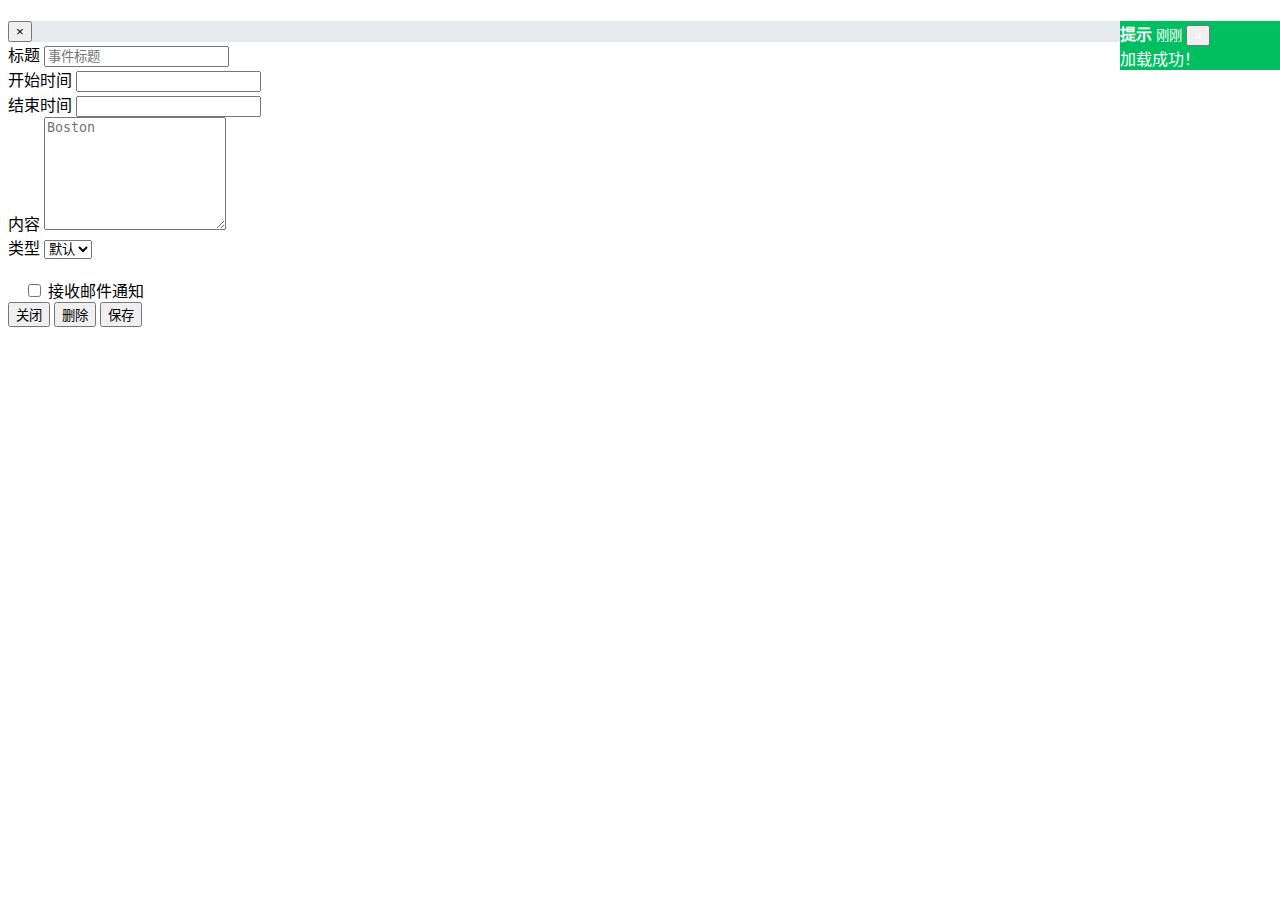
==== commit 84f64cc9: "full calendar design" ====
--- a/src/main/resources/templates/sysadmin/index.html
+++ b/src/main/resources/templates/sysadmin/index.html
@@ -47,15 +47,15 @@
     <div class="main-panel">
       <div class="content-wrapper">
         <div class="toast" role="alert" aria-live="assertive" aria-atomic="true" data-delay="5000" style="position: absolute; right:0; z-index: 999">
-          <div class="toast-header">
-            <strong class="mr-auto">提示</strong>
-            <small>刚刚</small>
-            <button type="button" class="ml-2 mb-1 close" data-dismiss="toast" aria-label="Close">
+          <div class="toast-header" id="toastHeader" style="background-color: #00bf60">
+            <strong class="mr-auto" id="hint" style="color: white">提示</strong>
+            <small id="justNow" style="color: white">刚刚</small>
+            <button type="button" class="ml-2 mb-1 close" data-dismiss="toast" aria-label="Close" style="color: white">
               <span aria-hidden="true">&times;</span>
             </button>
           </div>
-          <div class="toast-body" id="toastContent">
-
+          <div class="toast-body" id="toastContent" style="color: white; background-color: #00bf60">
+            加载成功！&nbsp;&nbsp;&nbsp;&nbsp;&nbsp;&nbsp;&nbsp;&nbsp;&nbsp;&nbsp;&nbsp;&nbsp;&nbsp;&nbsp;&nbsp;&nbsp;&nbsp;&nbsp;&nbsp;&nbsp;
           </div>
         </div>
           <div id="calendar"></div>
@@ -110,6 +110,7 @@
                     dataType: "json",
                     success: function (res) {
                         successCallback(res.data);
+                        $(".toast").toast('show');
                     }
                 });
             },
@@ -155,7 +156,7 @@
           <div class="col-md-12">
             <div class="form-group">
               <label for="title" class="control-label">标题</label>
-              <input type="text" class="form-control" name="title" id="title" placeholder="事件标题" style="font-size: 12px">
+              <input type="text" class="form-control" name="title" id="title" placeholder="事件标题">
             </div>
           </div>
         </div>
@@ -164,13 +165,13 @@
           <div class="col-md-6">
             <div class="form-group">
               <label for="start" class="control-label">开始时间</label>
-              <input type="text" class="form-control" name="start" id="start" placeholder="" style="font-size: 12px">
+              <input type="text" class="form-control" name="start" id="start" placeholder="">
             </div>
           </div>
           <div class="col-md-6">
             <div class="form-group">
               <label for="end" class="control-label">结束时间</label>
-              <input type="text" class="form-control" name="end" id="end" placeholder="" style="font-size: 12px">
+              <input type="text" class="form-control" name="end" id="end" placeholder="">
             </div>
           </div>
         </div>
@@ -178,34 +179,38 @@
           <div class="col-md-12">
             <div class="form-group">
               <label for="content" class="control-label">内容</label>
-              <textarea class="form-control" name="content" id="content" placeholder="Boston" style="font-size: 12px; height: 8em"></textarea>
-            </div>
-          </div>
-        </div>
-        <div class="row">
-          <div class="col-sm-6">
+              <textarea class="form-control" name="content" id="content" placeholder="Boston" style="height: 8em"></textarea>
+            </div>
+          </div>
+        </div>
+        <div class="row">
+          <div class="col-md-6">
             <div class="form-group">
               <label for="type" class="control-label">类型</label>
-              <select class="form-control" name="type" id="type" style="font-size: 12px">
-                <option style="font-size: 12px">默认</option>
+              <select class="form-control" name="type" id="type">
+                <option>默认</option>
               </select>
             </div>
           </div>
-        </div>
-        <div class="row">
-          <div class="form-group">
-            <div class="form-group form-check">
-              <input type="checkbox" class="" id="exampleCheck1">
-              <label class="form-check-label" for="exampleCheck1">Check me out</label>
-            </div>
-          </div>
+          <div class="col-md-6">
+            <div class="form-group" style="padding-top: 1.2em; padding-left: 1em">
+              <div class="form-check form-check-flat">
+                <label class="form-check-label">
+                  <input type="checkbox" class="form-check-input"> 接收邮件通知
+                </label>
+              </div>
+            </div>
+          </div>
+        </div>
+        <div class="row">
+
         </div>
       </div>
 
       <div class="modal-footer">
-        <button type="button" class="btn btn-secondary" data-dismiss="modal" style="font-size: 12px">关闭</button>
-        <button type="button" class="btn btn-danger" style="font-size: 12px">删除</button>
-        <button type="button" class="btn btn-primary" style="font-size: 12px">保存</button>
+        <button type="button" class="btn btn-secondary" data-dismiss="modal">关闭</button>
+        <button type="button" class="btn btn-danger">删除</button>
+        <button type="button" class="btn btn-primary" >保存</button>
       </div>
     </div>
   </div>
